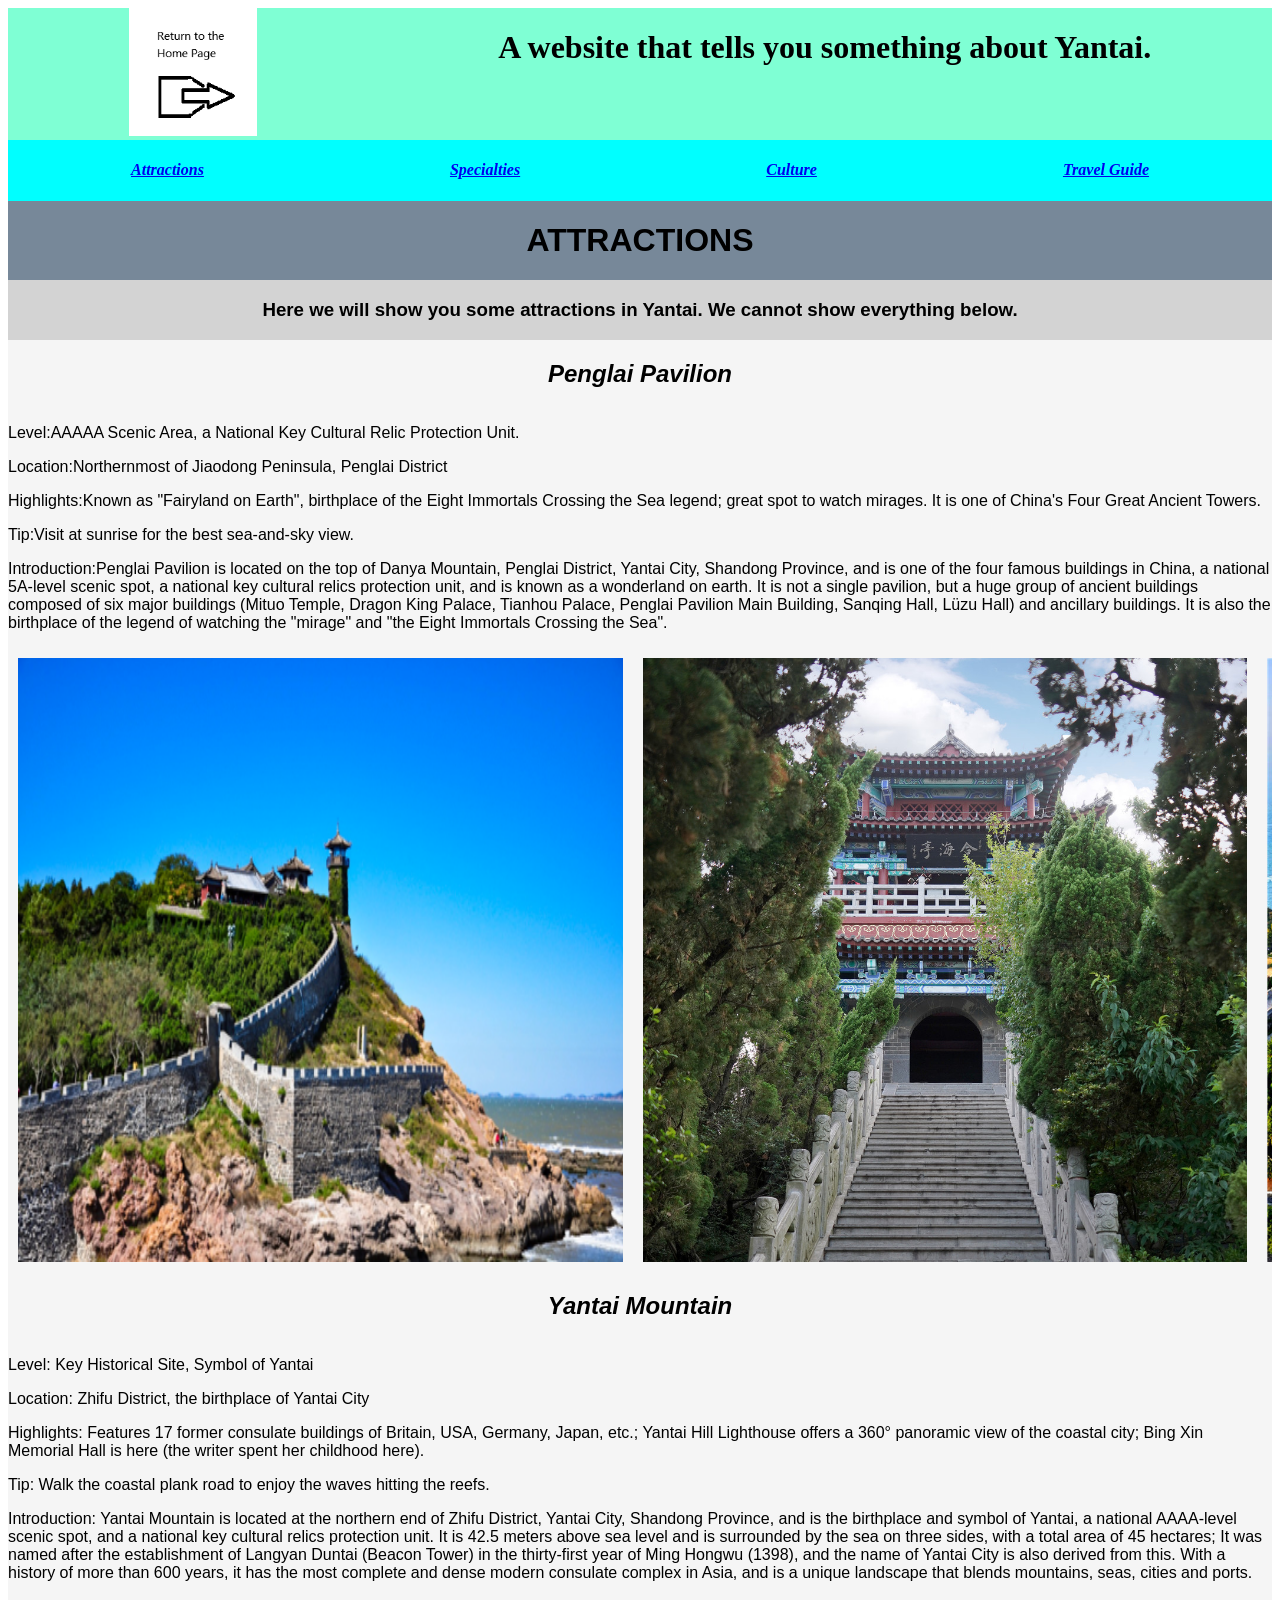
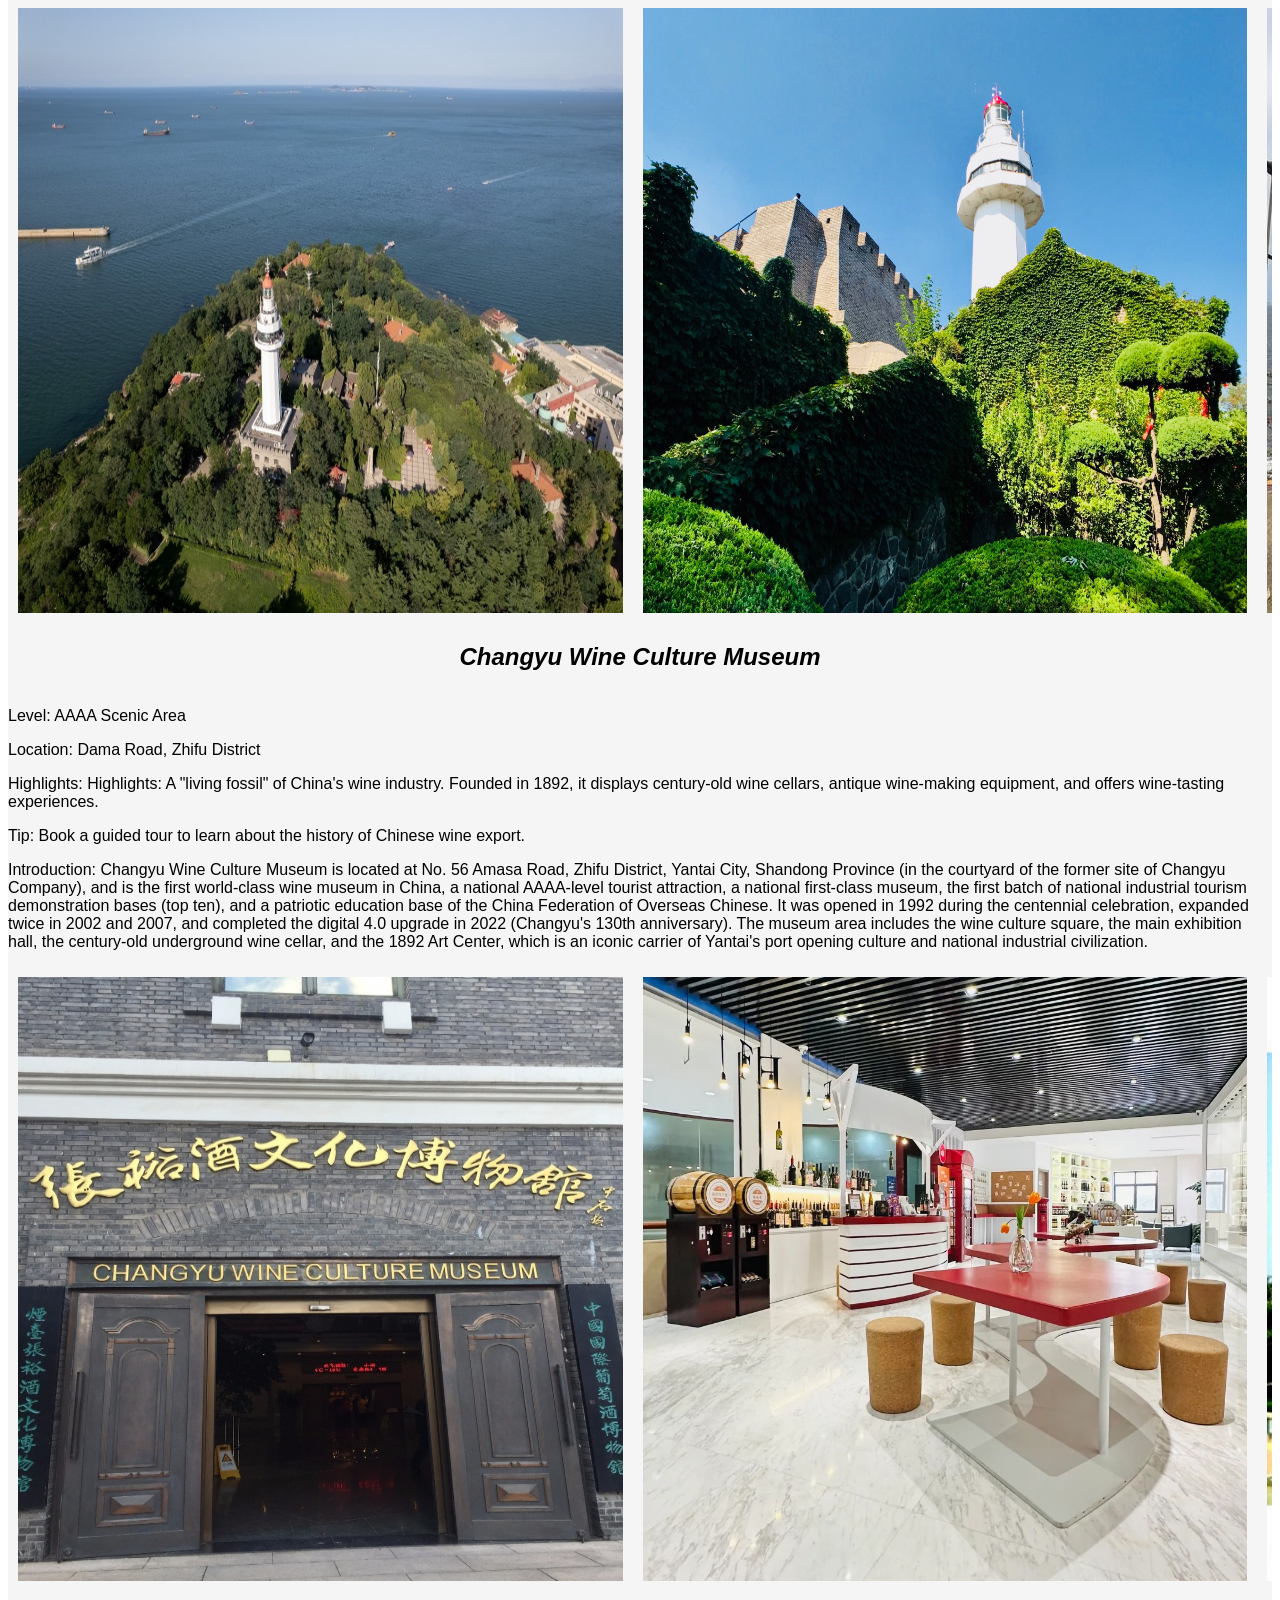
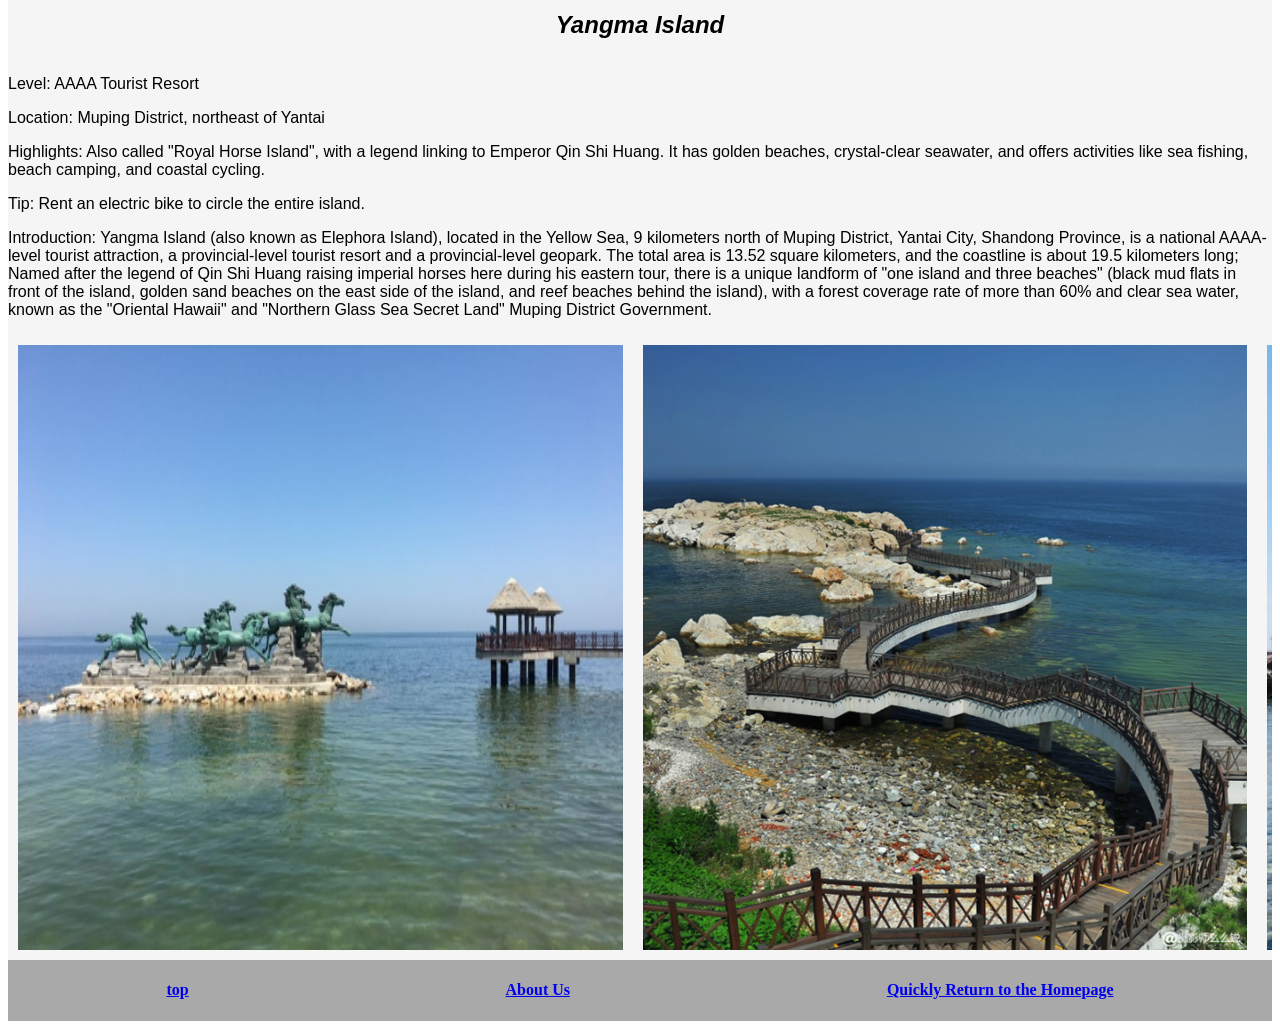
==== Attractions.html @ 97b9ece3 "Add files via upload" ====
<!DOCTYPE HTML>
<html>

<head>
    <title>Some information about YT: Places of interest, foods, and the culture.</title>
    <style>
        .top {


            display: flex;


            justify-content: space-around;
            /* 子元素水平居中分布 */

            background-color: aquamarine;

        }

        .toplink {
            color: brown;
            background-color: aqua;
            display: flex;


            justify-content: space-around;
            width: auto;
            height: auto;
            font-style: italic;
        }

        .content {
            background-color: whitesmoke;
            font-family: Arial, Helvetica, sans-serif;
        }
        .tile{
            background-color:lightslategray;
            display:flex;
            justify-content:space-around;
            font:bold;
        }
        .tile2{
            background-color:whitesmoke;
            display:flex;
            justify-content:space-around;
            font-style:italic;
        }
        .CT {
            display: flex;
            justify-content: center;
            /* 水平居中 */
            align-items: center;
            /* 垂直居中 */

        }
        .piclist{
            display:flex;
            overflow-x:scroll;
        }
        .pic{
            width:8cm;
            height:8cm;
            border:5px,solid,white;

        }
        .endpage{
            background-color:darkgray;
            color:aliceblue;
            display:flex;
            justify-content:space-around;


        }
        .scenepic{
            width:16cm;
            height:16cm;
            border:10px,solid,whitesmoke;
        }

        /* 子元素垂直居中对齐 */
    </style>
</head>

<body>
    <div class="top">
        <a href="https://wangshizhe925.github.io/YT-travelling-v1/index.html">
            <img src="https://wangshizhe925.github.io/YT-travelling-v1/imageholding/iconback.png" width="128"
                height="128" alt="Return to the Home Page"></img>
        </a>
        <h1>A website that tells you something about Yantai.</h1>
    </div>
    <div class="toplink">
        <a class="CT" href="https://wangshizhe925.github.io/YT-travelling-v1/Attractions.html">
            <h4>Attractions</h4>
        </a>
        <a class="CT" href="https://wangshizhe925.github.io/YT-travelling-v1/Specialties/html">
            <h4>Specialties</h4>
        </a>
        <a class="CT" href="https://wangshizhe925.github.io/YT-travelling-v1/Culture.html">
            <h4>Culture</h4>
        </a>
        <a class="CT" href="https://wangshizhe925.github.io/YT-travelling-v1/Guide.html">
            <h4>Travel Guide</h4>
        </a>
    </div>
    <div class="content">
        <div class="tile">
            <h1>ATTRACTIONS</h1>
        </div>            
        <div class="tile" style="background-color:lightgray">
            <h3>Here we will show you some attractions in Yantai. We cannot show everything below.</h3>
        </div>
        <div class="tile2">
            <h2>Penglai Pavilion</h2>
        </div>
            <p>Level:AAAAA Scenic Area, a National Key Cultural Relic Protection Unit.</p>
        <p>Location:Northernmost of Jiaodong Peninsula, Penglai District</p>
        <p>Highlights:Known as "Fairyland on Earth", birthplace of the Eight Immortals Crossing 
            the Sea legend; great spot to watch mirages. It is one of China's Four Great Ancient Towers.</p>
        <p>Tip:Visit at sunrise for the best sea-and-sky view.</p>
        <p>Introduction:Penglai Pavilion is located on the top of Danya Mountain, Penglai District, 
            Yantai City, Shandong Province, and is one of the four famous buildings in China, a national 
            5A-level scenic spot, a national key cultural relics protection unit, and is known as a 
            wonderland on earth. It is not a single pavilion, but a huge group of ancient buildings 
            composed of six major buildings (Mituo Temple, Dragon King Palace, Tianhou Palace, 
            Penglai Pavilion Main Building, Sanqing Hall, Lüzu Hall) and ancillary buildings. 
            It is also the birthplace of the legend of watching the "mirage" and "the Eight Immortals Crossing the Sea".</p>
        <div class="piclist">
                <img class="scenepic" src="https://wangshizhe925.github.io/YT-travelling-v1/imageholding/penglaige1.png">
                <img class="scenepic" src="https://wangshizhe925.github.io/YT-travelling-v1/imageholding/penglaige2.jpg">
                <img class="scenepic" src="https://wangshizhe925.github.io/YT-travelling-v1/imageholding/penglaige3.jpg">
        </div>
        <div class="tile2">
            <h2>Yantai Mountain</h2>
        </div>
        <p>Level: Key Historical Site, Symbol of Yantai</p>
        <p>Location: Zhifu District, the birthplace of Yantai City</p>
        <p>Highlights: Features 17 former consulate buildings of Britain, USA, Germany, Japan, etc.; Yantai Hill Lighthouse offers 
            a 360° panoramic view of the coastal city; Bing Xin Memorial Hall is here (the writer spent her childhood here).</p>
        <p>Tip: Walk the coastal plank road to enjoy the waves hitting the reefs.</p>
        <p>Introduction: Yantai Mountain is located at the northern end of Zhifu District, Yantai City, Shandong Province, and is 
            the birthplace and symbol of Yantai, a national AAAA-level scenic spot, and a national key cultural relics protection 
            unit. It is 42.5 meters above sea level and is surrounded by the sea on three sides, with a total area of 45 hectares; 
            It was named after the establishment of Langyan Duntai (Beacon Tower) in the thirty-first year of Ming Hongwu (1398),
             and the name of Yantai City is also derived from this. With a history of more than 600 years, it has the most complete 
             and dense modern consulate complex in Asia, and is a unique landscape that blends mountains, seas, cities and ports.</p>
        <div class="piclist">
            <img class="scenepic" src="https://wangshizhe925.github.io/YT-travelling-v1/imageholding/mountyantai1.png">
            <img class="scenepic" src="https://wangshizhe925.github.io/YT-travelling-v1/imageholding/yantaishan2.jpg">
            <img class="scenepic" src="https://wangshizhe925.github.io/YT-travelling-v1/imageholding/yantaishan3.jpg">
        </div>
        <div class="tile2">
            <h2>Changyu Wine Culture Museum</h2>
        </div>
        <p>Level: AAAA Scenic Area</p>
        <p>Location: Dama Road, Zhifu District</p>
        <p>Highlights: Highlights: A "living fossil" of China's wine industry. Founded in 1892, it displays century-old 
            wine cellars, antique wine-making equipment, and offers wine-tasting experiences.</p>
        <p>Tip: Book a guided tour to learn about the history of Chinese wine export.</p>
        <p>
            Introduction: Changyu Wine Culture Museum is located at No. 56 Amasa Road, Zhifu District, Yantai City, 
            Shandong Province (in the courtyard of the former site of Changyu Company), and is the first world-class 
            wine museum in China, a national AAAA-level tourist attraction, a national first-class museum, the first 
            batch of national industrial tourism demonstration bases (top ten), and a patriotic education base of 
            the China Federation of Overseas Chinese. It was opened in 1992 during the centennial celebration, 
            expanded twice in 2002 and 2007, and completed the digital 4.0 upgrade in 2022 (Changyu's 130th anniversary).
             The museum area includes the wine culture square, the main exhibition hall, the century-old underground 
             wine cellar, and the 1892 Art Center, which is an iconic carrier of Yantai's port opening culture and national 
             industrial civilization.
        </p>
        <div class="piclist">
            <img class="scenepic" src="https://wangshizhe925.github.io/YT-travelling-v1/imageholding/zhangyuwine1.png">
            <img class="scenepic" src="https://wangshizhe925.github.io/YT-travelling-v1/imageholding/zhangyu2.jpg">
            <img class="scenepic" src="https://wangshizhe925.github.io/YT-travelling-v1/imageholding/zhangyu3.jpg">
        </div>
        <div class="tile2">
            <h2>Yangma Island</h2>
        </div>
        <p>Level: AAAA Tourist Resort</p>
        <p>Location: Muping District, northeast of Yantai</p>
        <p>
            Highlights: Also called "Royal Horse Island", with a legend linking to Emperor Qin Shi Huang. It has golden 
            beaches, crystal-clear seawater, and offers activities like sea fishing, beach camping, and coastal cycling.
        </p>
        <p>Tip: Rent an electric bike to circle the entire island.</p>
        <p>
            Introduction: Yangma Island (also known as Elephora Island), located in the Yellow Sea, 9 kilometers north 
            of Muping District, Yantai City, Shandong Province, is a national AAAA-level tourist attraction, a 
            provincial-level tourist resort and a provincial-level geopark. The total area is 13.52 square kilometers, 
            and the coastline is about 19.5 kilometers long; Named after the legend of Qin Shi Huang raising imperial 
            horses here during his eastern tour, there is a unique landform of "one island and three beaches" (black 
            mud flats in front of the island, golden sand beaches on the east side of the island, and reef beaches 
            behind the island), with a forest coverage rate of more than 60% and clear sea water, known as the "Oriental 
            Hawaii" and "Northern Glass Sea Secret Land" Muping District Government.
        </p>
        <div class="piclist">
            <img class="scenepic" src="https://wangshizhe925.github.io/YT-travelling-v1/imageholding/yangmaisland1.png">
            <img class="scenepic" src="https://wangshizhe925.github.io/YT-travelling-v1/imageholding/yangmadao2.jpg">
            <img class="scenepic" src="https://wangshizhe925.github.io/YT-travelling-v1/imageholding/yangmadao3.png">
        </div>
    </div>
    <div class="endpage">
        <a href="#top" ><h4>top</h4></a>
        <a href="https://wangshizhe925.github.io/YT-travelling-v1/about.html"><h4>About Us</h4></a>
        <a href="https://wangshizhe925.github.io/YT-travelling-v1/index.html"><h4>Quickly Return to the Homepage</h4></a>
    </div>
</body>

</html>
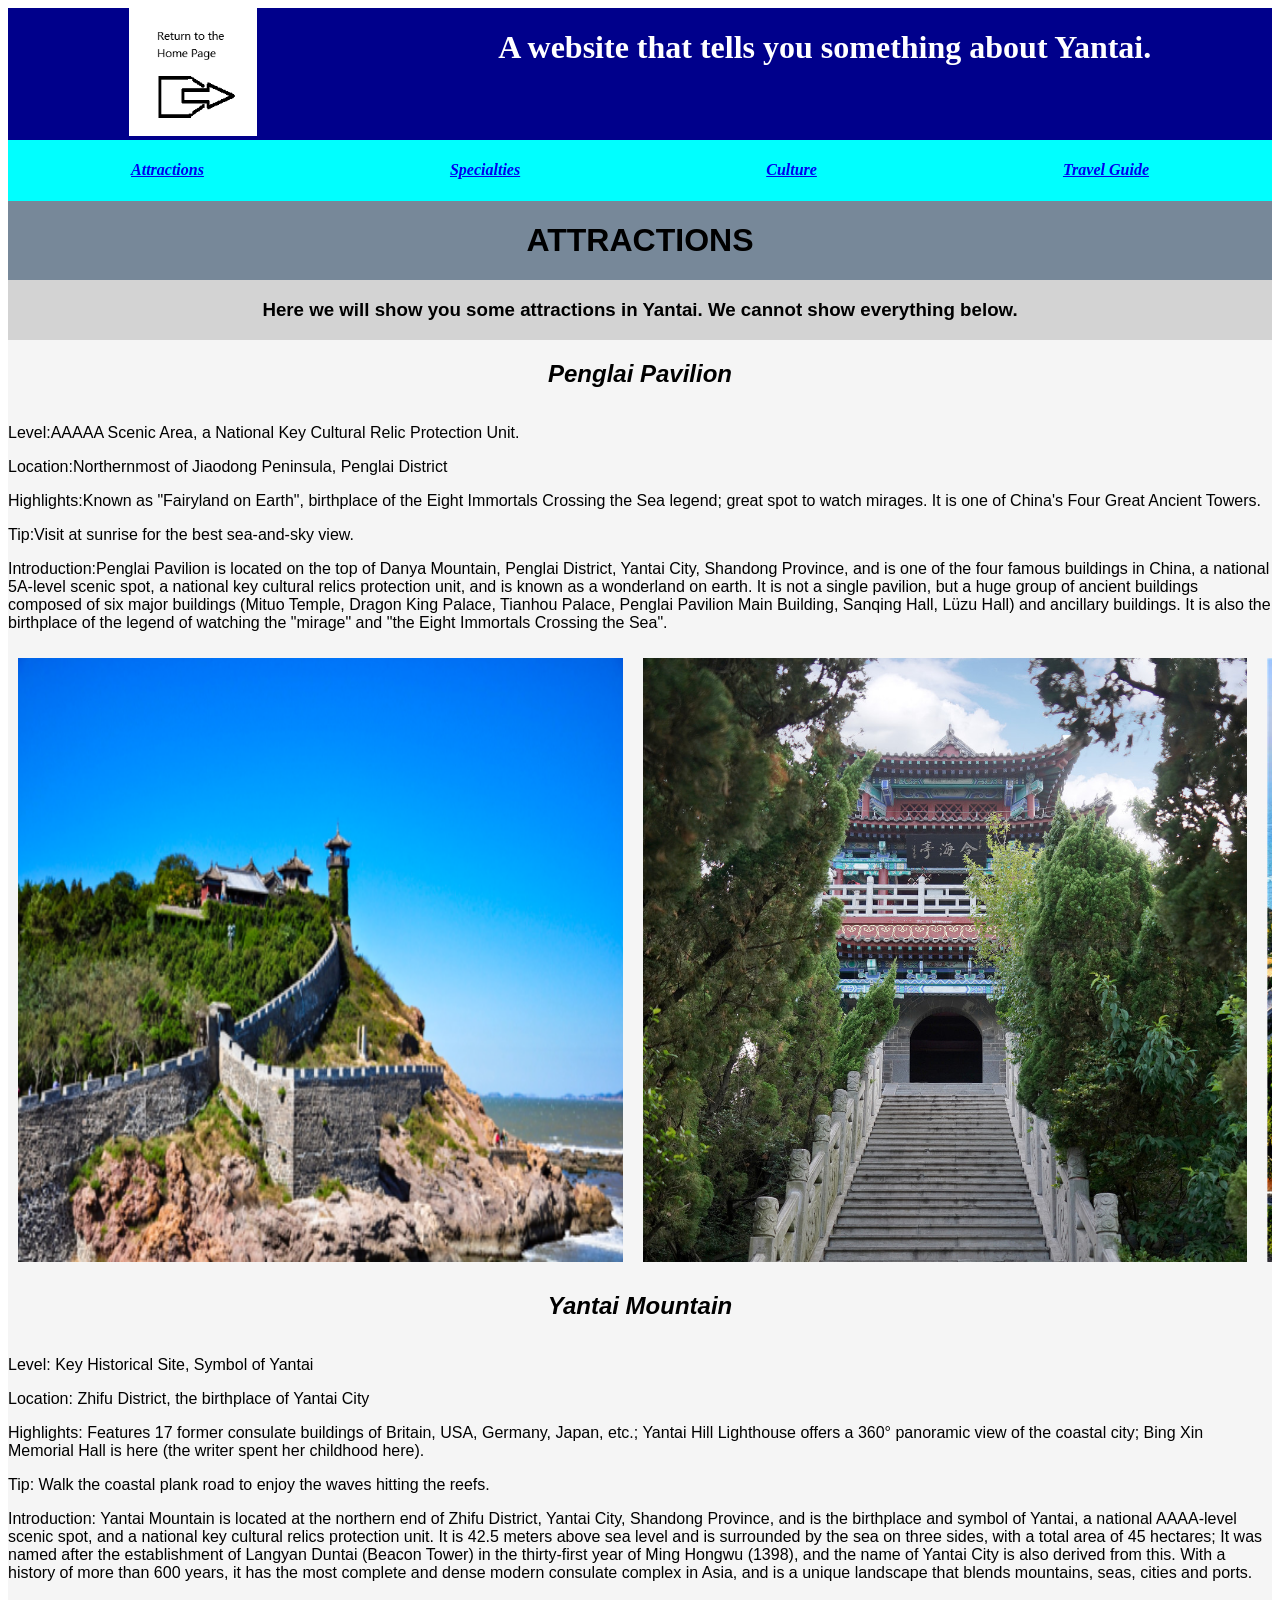
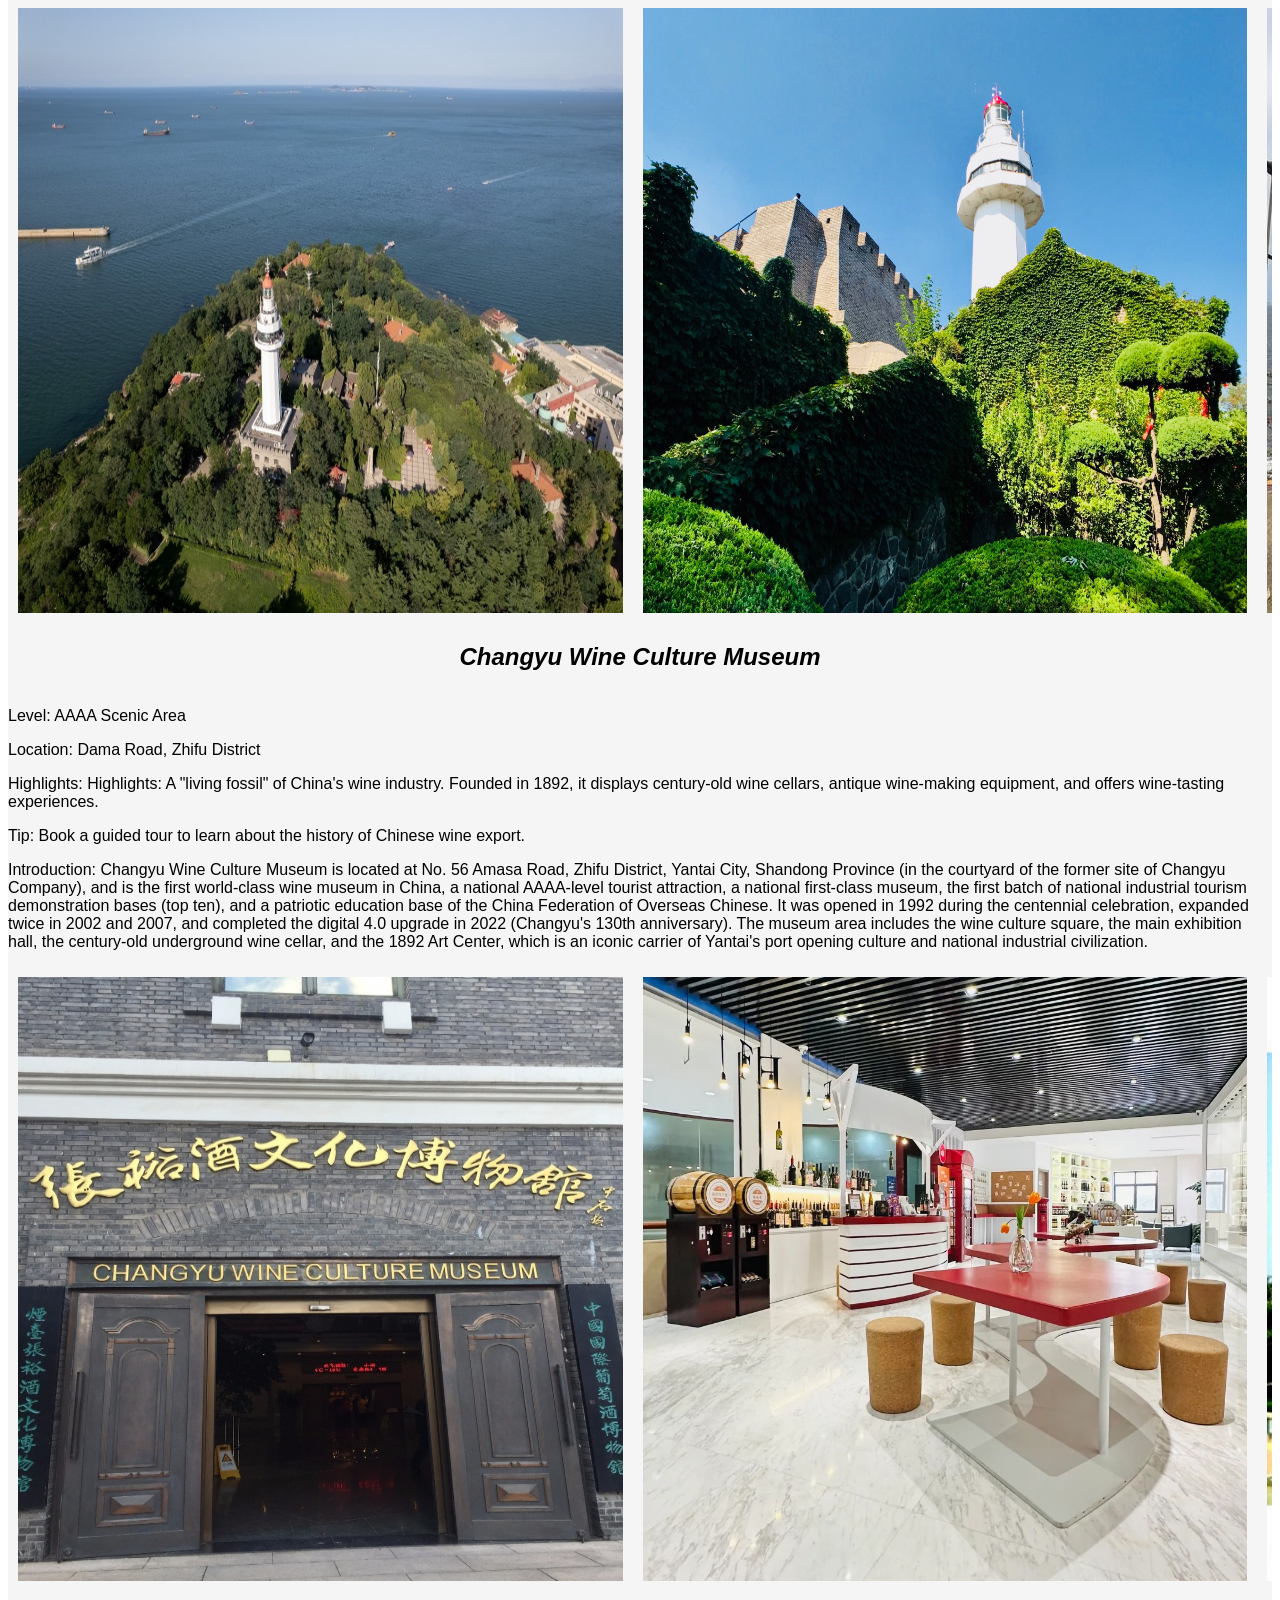
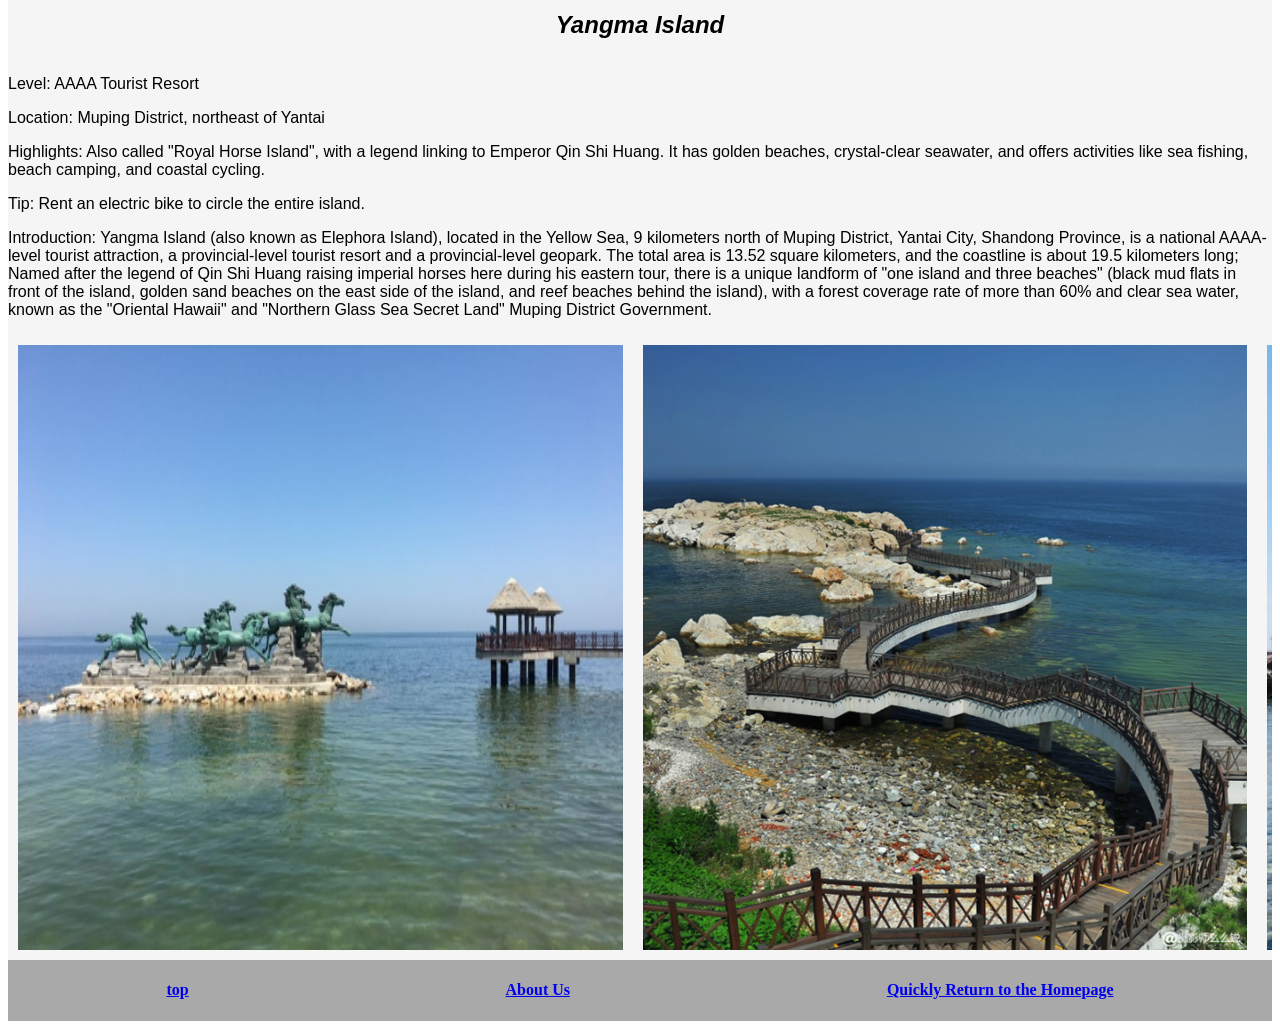
==== commit daf50245: "Update Attractions.html" ====
--- a/Attractions.html
+++ b/Attractions.html
@@ -13,7 +13,8 @@
             justify-content: space-around;
             /* 子元素水平居中分布 */
 
-            background-color: aquamarine;
+            background-color: darkblue;
+            color:white;
 
         }
 
@@ -93,7 +94,7 @@
         <a class="CT" href="https://wangshizhe925.github.io/YT-travelling-v1/Attractions.html">
             <h4>Attractions</h4>
         </a>
-        <a class="CT" href="https://wangshizhe925.github.io/YT-travelling-v1/Specialties/html">
+        <a class="CT" href="https://wangshizhe925.github.io/YT-travelling-v1/Specialties.html">
             <h4>Specialties</h4>
         </a>
         <a class="CT" href="https://wangshizhe925.github.io/YT-travelling-v1/Culture.html">
@@ -206,4 +207,4 @@
     </div>
 </body>
 
-</html>+</html>
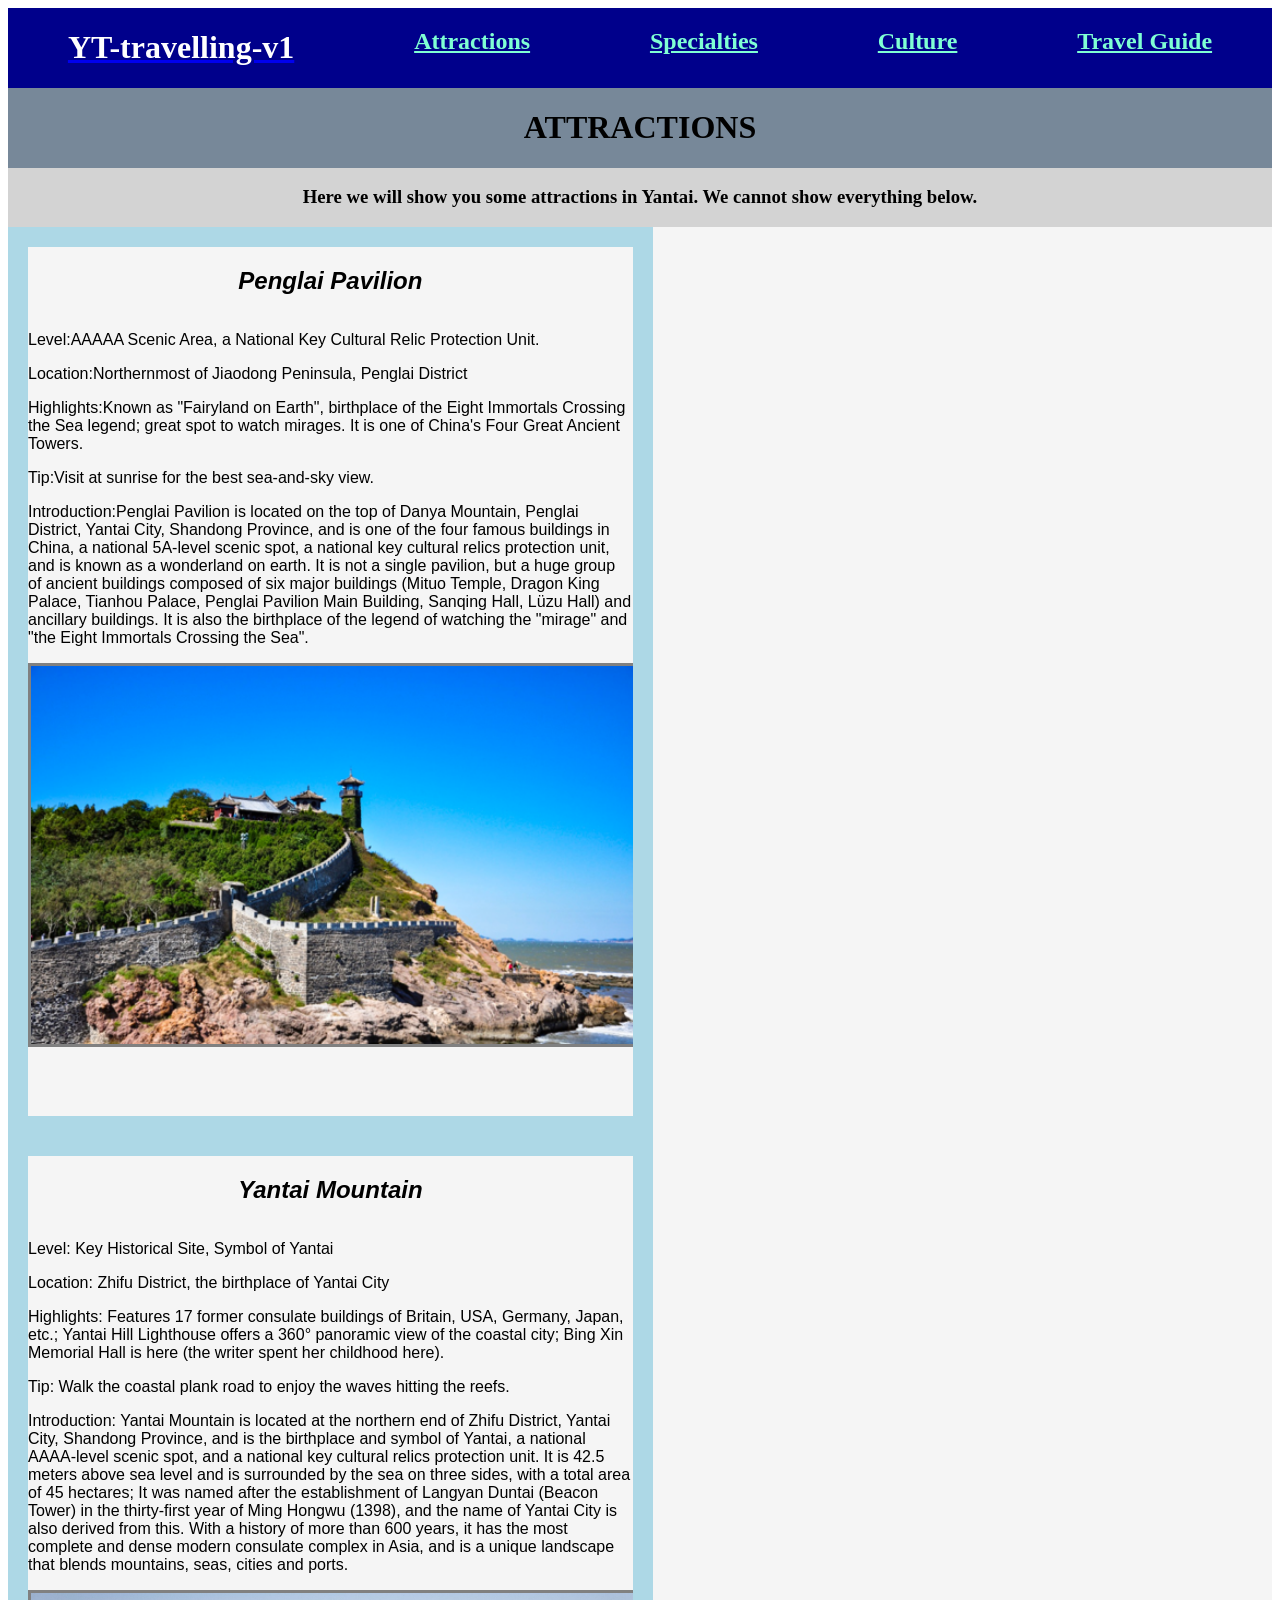
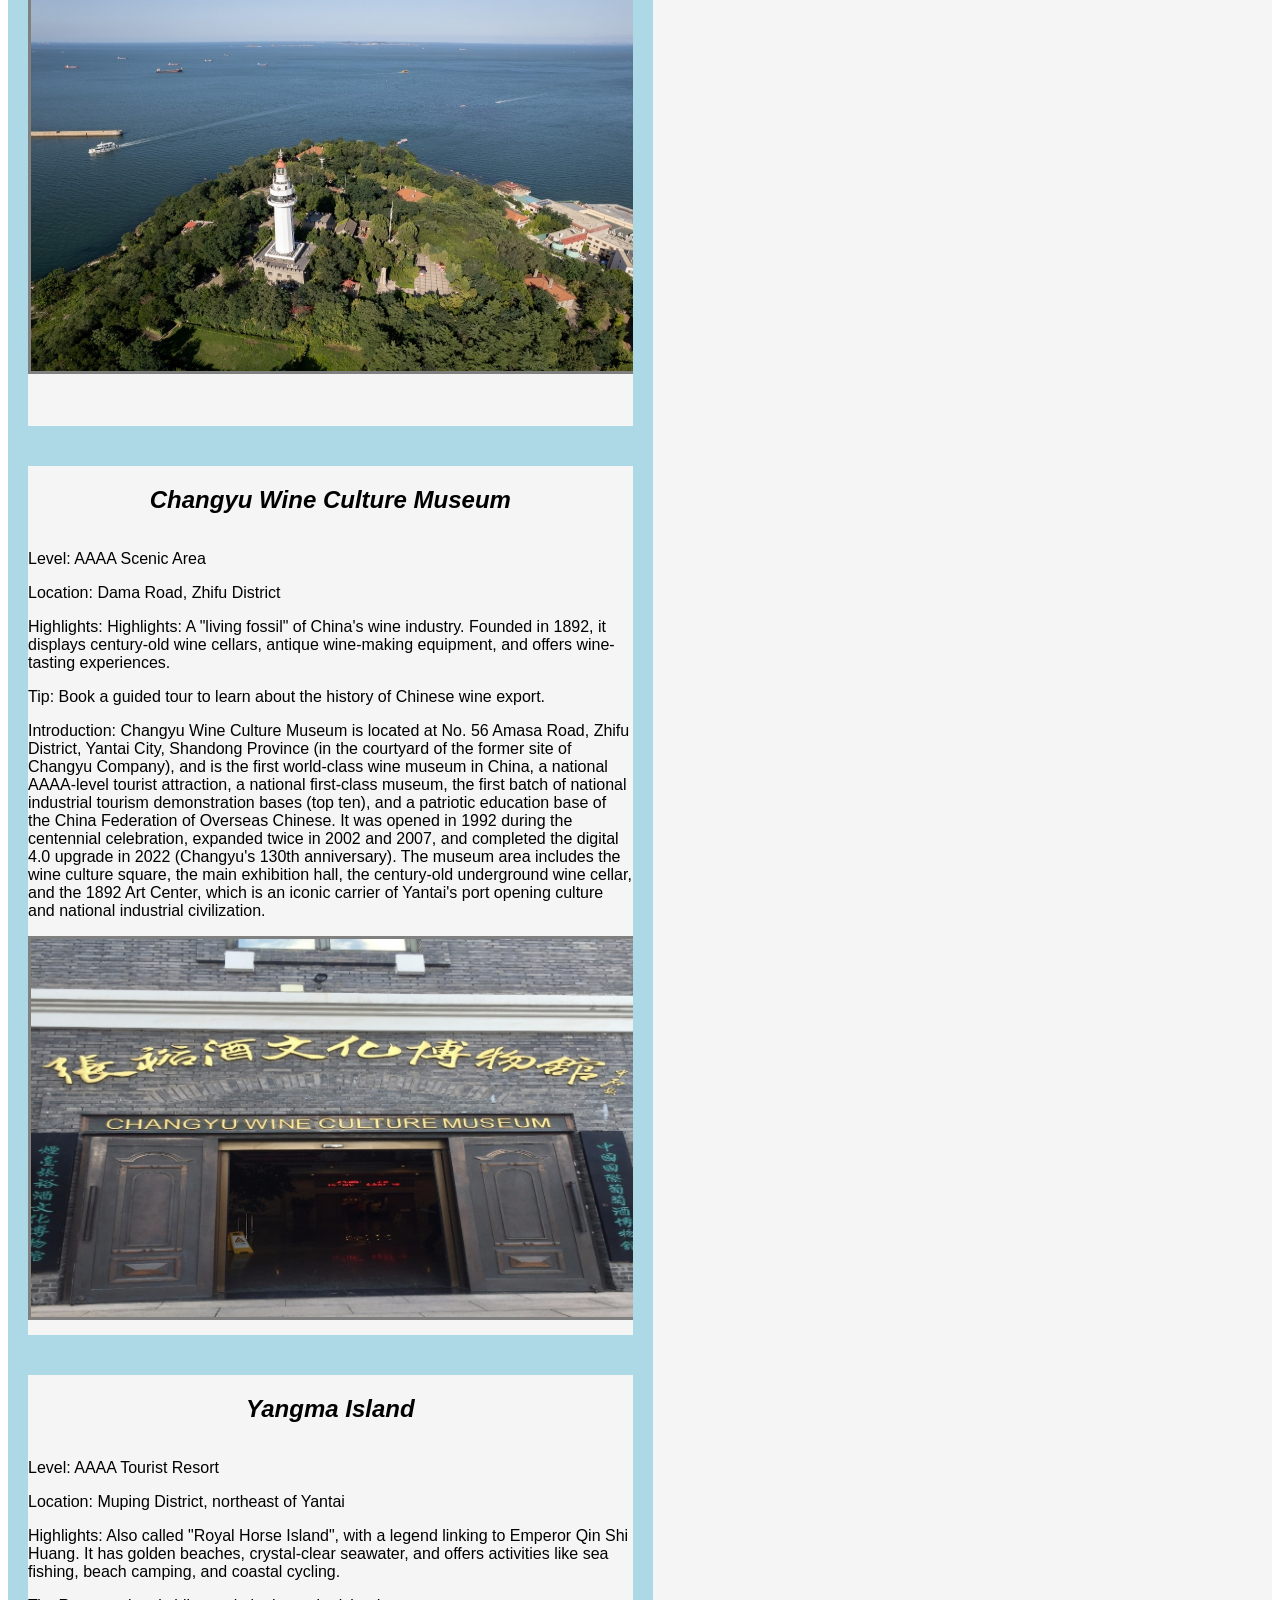
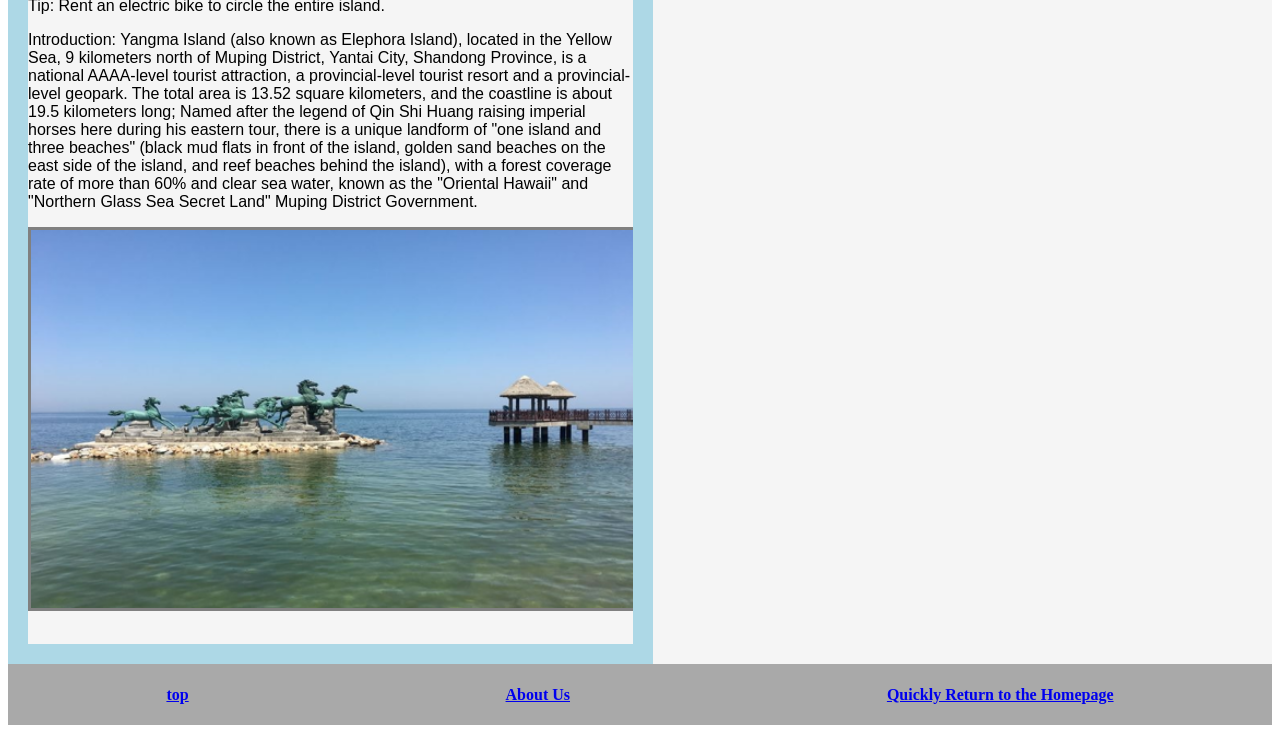
==== commit c568d710: "Update Attractions.html" ====
--- a/Attractions.html
+++ b/Attractions.html
@@ -3,207 +3,239 @@
 
 <head>
     <title>Some information about YT: Places of interest, foods, and the culture.</title>
-    <style>
+    <!-- <style>
         .top {
 
 
-            display: flex;
-
-
-            justify-content: space-around;
-            /* 子元素水平居中分布 */
-
-            background-color: darkblue;
-            color:white;
-
-        }
-
-        .toplink {
-            color: brown;
-            background-color: aqua;
-            display: flex;
-
-
-            justify-content: space-around;
-            width: auto;
-            height: auto;
-            font-style: italic;
-        }
-
-        .content {
-            background-color: whitesmoke;
-            font-family: Arial, Helvetica, sans-serif;
-        }
-        .tile{
-            background-color:lightslategray;
-            display:flex;
-            justify-content:space-around;
-            font:bold;
-        }
-        .tile2{
-            background-color:whitesmoke;
-            display:flex;
-            justify-content:space-around;
-            font-style:italic;
-        }
-        .CT {
-            display: flex;
-            justify-content: center;
-            /* 水平居中 */
-            align-items: center;
-            /* 垂直居中 */
-
-        }
-        .piclist{
-            display:flex;
-            overflow-x:scroll;
-        }
-        .pic{
-            width:8cm;
-            height:8cm;
-            border:5px,solid,white;
-
-        }
-        .endpage{
-            background-color:darkgray;
-            color:aliceblue;
-            display:flex;
-            justify-content:space-around;
-
-
-        }
-        .scenepic{
-            width:16cm;
-            height:16cm;
-            border:10px,solid,whitesmoke;
-        }
-
-        /* 子元素垂直居中对齐 */
-    </style>
+    display: flex;
+
+    justify-content: space-around;
+    /* 子元素水平居中分布 */
+
+    background-color: darkblue;
+    color: white;
+
+}
+.content {
+    background-color: whitesmoke;
+    font-family: Arial, Helvetica, sans-serif;
+    display:flex;
+    flex-wrap:wrap;
+}
+
+.tile {
+    background-color: lightslategray;
+    display: flex;
+    justify-content: space-around;
+    font: bold;
+}
+
+.tile2 {
+    background-color: whitesmoke;
+    display: flex;
+    justify-content: space-around;
+    font-style: italic;
+}
+.tile2:hover{
+    background-color:lightslategray;
+    font-style:normal;
+}
+
+.piclist {
+    display: flex;
+    overflow-x: scroll;
+}
+
+.pic {
+    width: 8cm;
+    height: 8cm;
+    border: 5px, solid, white;
+
+}
+
+.endpage {
+    background-color: darkgray;
+    color: aliceblue;
+    display: flex;
+    justify-content: space-around;
+}
+.endlink{
+    background-color:darkgray;
+}
+.endlink:hover{
+    background-color:lightgray;
+}
+.scenepic {
+    width: 16cm;
+    height: 16cm;
+    border: 10px, solid, whitesmoke;
+}
+.itemtab{
+    width:16cm;
+    height:23cm;
+    border:20px,solid,lightblue;
+    background-color:whitesmoke;
+}
+.itemtab:hover{
+    background-color:lightgray;
+    border:20px,solid,lightsteelblue;
+}
+.intabpic{
+    width:16cm;
+    height:10cm;
+    border:3px,solid,gray;
+}
+.intabpic:hover{
+    border:3px,solid,darkslategray;
+}
+/* 子元素垂直居中对齐 */
+    </style> -->
+    <link href="https://wangshizhe925.github.io/YT-travelling-v1/stylesheet.css" type="text/css" rel="stylesheet">
 </head>
 
 <body>
     <div class="top">
         <a href="https://wangshizhe925.github.io/YT-travelling-v1/index.html">
-            <img src="https://wangshizhe925.github.io/YT-travelling-v1/imageholding/iconback.png" width="128"
-                height="128" alt="Return to the Home Page"></img>
-        </a>
-        <h1>A website that tells you something about Yantai.</h1>
-    </div>
-    <div class="toplink">
-        <a class="CT" href="https://wangshizhe925.github.io/YT-travelling-v1/Attractions.html">
-            <h4>Attractions</h4>
-        </a>
-        <a class="CT" href="https://wangshizhe925.github.io/YT-travelling-v1/Specialties.html">
-            <h4>Specialties</h4>
-        </a>
-        <a class="CT" href="https://wangshizhe925.github.io/YT-travelling-v1/Culture.html">
-            <h4>Culture</h4>
-        </a>
-        <a class="CT" href="https://wangshizhe925.github.io/YT-travelling-v1/Guide.html">
-            <h4>Travel Guide</h4>
-        </a>
-    </div>
-    <div class="content">
-        <div class="tile">
+            <h1 style="color:white">YT-travelling-v1</h1>
+        </a>
+        <a style="color: aquamarine" href="https://wangshizhe925.github.io/YT-travelling-v1/Attractions.html">
+            <h2>Attractions</h2>
+        </a>
+        <a style="color: aquamarine" href="https://wangshizhe925.github.io/YT-travelling-v1/Specialties.html">
+            <h2>Specialties</h2>
+        </a>
+        <a style="color: aquamarine" href="https://wangshizhe925.github.io/YT-travelling-v1/Culture.html">
+            <h2>Culture</h2>
+        </a>
+        <a style="color: aquamarine" href="https://wangshizhe925.github.io/YT-travelling-v1/Guide.html">
+            <h2>Travel Guide</h2>
+        </a>
+    </div><div class="tile">
             <h1>ATTRACTIONS</h1>
-        </div>            
+        </div>
         <div class="tile" style="background-color:lightgray">
             <h3>Here we will show you some attractions in Yantai. We cannot show everything below.</h3>
         </div>
-        <div class="tile2">
-            <h2>Penglai Pavilion</h2>
-        </div>
+    <div class="content">
+        
+        <div class="itemtab">
+            <div class="tile2">
+                <h2>Penglai Pavilion</h2>
+            </div>
             <p>Level:AAAAA Scenic Area, a National Key Cultural Relic Protection Unit.</p>
-        <p>Location:Northernmost of Jiaodong Peninsula, Penglai District</p>
-        <p>Highlights:Known as "Fairyland on Earth", birthplace of the Eight Immortals Crossing 
-            the Sea legend; great spot to watch mirages. It is one of China's Four Great Ancient Towers.</p>
-        <p>Tip:Visit at sunrise for the best sea-and-sky view.</p>
-        <p>Introduction:Penglai Pavilion is located on the top of Danya Mountain, Penglai District, 
-            Yantai City, Shandong Province, and is one of the four famous buildings in China, a national 
-            5A-level scenic spot, a national key cultural relics protection unit, and is known as a 
-            wonderland on earth. It is not a single pavilion, but a huge group of ancient buildings 
-            composed of six major buildings (Mituo Temple, Dragon King Palace, Tianhou Palace, 
-            Penglai Pavilion Main Building, Sanqing Hall, Lüzu Hall) and ancillary buildings. 
-            It is also the birthplace of the legend of watching the "mirage" and "the Eight Immortals Crossing the Sea".</p>
-        <div class="piclist">
-                <img class="scenepic" src="https://wangshizhe925.github.io/YT-travelling-v1/imageholding/penglaige1.png">
-                <img class="scenepic" src="https://wangshizhe925.github.io/YT-travelling-v1/imageholding/penglaige2.jpg">
-                <img class="scenepic" src="https://wangshizhe925.github.io/YT-travelling-v1/imageholding/penglaige3.jpg">
-        </div>
-        <div class="tile2">
-            <h2>Yantai Mountain</h2>
-        </div>
-        <p>Level: Key Historical Site, Symbol of Yantai</p>
-        <p>Location: Zhifu District, the birthplace of Yantai City</p>
-        <p>Highlights: Features 17 former consulate buildings of Britain, USA, Germany, Japan, etc.; Yantai Hill Lighthouse offers 
-            a 360° panoramic view of the coastal city; Bing Xin Memorial Hall is here (the writer spent her childhood here).</p>
-        <p>Tip: Walk the coastal plank road to enjoy the waves hitting the reefs.</p>
-        <p>Introduction: Yantai Mountain is located at the northern end of Zhifu District, Yantai City, Shandong Province, and is 
-            the birthplace and symbol of Yantai, a national AAAA-level scenic spot, and a national key cultural relics protection 
-            unit. It is 42.5 meters above sea level and is surrounded by the sea on three sides, with a total area of 45 hectares; 
-            It was named after the establishment of Langyan Duntai (Beacon Tower) in the thirty-first year of Ming Hongwu (1398),
-             and the name of Yantai City is also derived from this. With a history of more than 600 years, it has the most complete 
-             and dense modern consulate complex in Asia, and is a unique landscape that blends mountains, seas, cities and ports.</p>
-        <div class="piclist">
-            <img class="scenepic" src="https://wangshizhe925.github.io/YT-travelling-v1/imageholding/mountyantai1.png">
-            <img class="scenepic" src="https://wangshizhe925.github.io/YT-travelling-v1/imageholding/yantaishan2.jpg">
-            <img class="scenepic" src="https://wangshizhe925.github.io/YT-travelling-v1/imageholding/yantaishan3.jpg">
-        </div>
-        <div class="tile2">
-            <h2>Changyu Wine Culture Museum</h2>
-        </div>
-        <p>Level: AAAA Scenic Area</p>
-        <p>Location: Dama Road, Zhifu District</p>
-        <p>Highlights: Highlights: A "living fossil" of China's wine industry. Founded in 1892, it displays century-old 
-            wine cellars, antique wine-making equipment, and offers wine-tasting experiences.</p>
-        <p>Tip: Book a guided tour to learn about the history of Chinese wine export.</p>
-        <p>
-            Introduction: Changyu Wine Culture Museum is located at No. 56 Amasa Road, Zhifu District, Yantai City, 
-            Shandong Province (in the courtyard of the former site of Changyu Company), and is the first world-class 
-            wine museum in China, a national AAAA-level tourist attraction, a national first-class museum, the first 
-            batch of national industrial tourism demonstration bases (top ten), and a patriotic education base of 
-            the China Federation of Overseas Chinese. It was opened in 1992 during the centennial celebration, 
-            expanded twice in 2002 and 2007, and completed the digital 4.0 upgrade in 2022 (Changyu's 130th anniversary).
-             The museum area includes the wine culture square, the main exhibition hall, the century-old underground 
-             wine cellar, and the 1892 Art Center, which is an iconic carrier of Yantai's port opening culture and national 
-             industrial civilization.
-        </p>
-        <div class="piclist">
-            <img class="scenepic" src="https://wangshizhe925.github.io/YT-travelling-v1/imageholding/zhangyuwine1.png">
-            <img class="scenepic" src="https://wangshizhe925.github.io/YT-travelling-v1/imageholding/zhangyu2.jpg">
-            <img class="scenepic" src="https://wangshizhe925.github.io/YT-travelling-v1/imageholding/zhangyu3.jpg">
-        </div>
-        <div class="tile2">
-            <h2>Yangma Island</h2>
-        </div>
-        <p>Level: AAAA Tourist Resort</p>
-        <p>Location: Muping District, northeast of Yantai</p>
-        <p>
-            Highlights: Also called "Royal Horse Island", with a legend linking to Emperor Qin Shi Huang. It has golden 
-            beaches, crystal-clear seawater, and offers activities like sea fishing, beach camping, and coastal cycling.
-        </p>
-        <p>Tip: Rent an electric bike to circle the entire island.</p>
-        <p>
-            Introduction: Yangma Island (also known as Elephora Island), located in the Yellow Sea, 9 kilometers north 
-            of Muping District, Yantai City, Shandong Province, is a national AAAA-level tourist attraction, a 
-            provincial-level tourist resort and a provincial-level geopark. The total area is 13.52 square kilometers, 
-            and the coastline is about 19.5 kilometers long; Named after the legend of Qin Shi Huang raising imperial 
-            horses here during his eastern tour, there is a unique landform of "one island and three beaches" (black 
-            mud flats in front of the island, golden sand beaches on the east side of the island, and reef beaches 
-            behind the island), with a forest coverage rate of more than 60% and clear sea water, known as the "Oriental 
-            Hawaii" and "Northern Glass Sea Secret Land" Muping District Government.
-        </p>
-        <div class="piclist">
-            <img class="scenepic" src="https://wangshizhe925.github.io/YT-travelling-v1/imageholding/yangmaisland1.png">
-            <img class="scenepic" src="https://wangshizhe925.github.io/YT-travelling-v1/imageholding/yangmadao2.jpg">
-            <img class="scenepic" src="https://wangshizhe925.github.io/YT-travelling-v1/imageholding/yangmadao3.png">
-        </div>
-    </div>
+            <p>Location:Northernmost of Jiaodong Peninsula, Penglai District</p>
+            <p>Highlights:Known as "Fairyland on Earth", birthplace of the Eight Immortals Crossing
+                the Sea legend; great spot to watch mirages. It is one of China's Four Great Ancient Towers.</p>
+            <p>Tip:Visit at sunrise for the best sea-and-sky view.</p>
+            <p>Introduction:Penglai Pavilion is located on the top of Danya Mountain, Penglai District,
+                Yantai City, Shandong Province, and is one of the four famous buildings in China, a national
+                5A-level scenic spot, a national key cultural relics protection unit, and is known as a
+                wonderland on earth. It is not a single pavilion, but a huge group of ancient buildings
+                composed of six major buildings (Mituo Temple, Dragon King Palace, Tianhou Palace,
+                Penglai Pavilion Main Building, Sanqing Hall, Lüzu Hall) and ancillary buildings.
+                It is also the birthplace of the legend of watching the "mirage" and "the Eight Immortals Crossing the
+                Sea".</p>
+            <div class="piclist">
+                <img class="intabpic" src="https://wangshizhe925.github.io/YT-travelling-v1/imageholding/penglaige1.png">
+                <img class="intabpic" src="https://wangshizhe925.github.io/YT-travelling-v1/imageholding/penglaige2.jpg">
+                <img class="intabpic" src="https://wangshizhe925.github.io/YT-travelling-v1/imageholding/penglaige3.jpg">
+            </div>
+        </div>
+        <div class="itemtab">
+            <div class="tile2">
+                <h2>Yantai Mountain</h2>
+            </div>
+            <p>Level: Key Historical Site, Symbol of Yantai</p>
+            <p>Location: Zhifu District, the birthplace of Yantai City</p>
+            <p>Highlights: Features 17 former consulate buildings of Britain, USA, Germany, Japan, etc.; Yantai Hill
+                Lighthouse offers
+                a 360° panoramic view of the coastal city; Bing Xin Memorial Hall is here (the writer spent her childhood
+                here).</p>
+            <p>Tip: Walk the coastal plank road to enjoy the waves hitting the reefs.</p>
+            <p>Introduction: Yantai Mountain is located at the northern end of Zhifu District, Yantai City, Shandong
+                Province, and is
+                the birthplace and symbol of Yantai, a national AAAA-level scenic spot, and a national key cultural relics
+                protection
+                unit. It is 42.5 meters above sea level and is surrounded by the sea on three sides, with a total area of 45
+                hectares;
+                It was named after the establishment of Langyan Duntai (Beacon Tower) in the thirty-first year of Ming
+                Hongwu (1398),
+                and the name of Yantai City is also derived from this. With a history of more than 600 years, it has the
+                most complete
+                and dense modern consulate complex in Asia, and is a unique landscape that blends mountains, seas, cities
+                and ports.</p>
+            <div class="piclist">
+                <img class="intabpic" src="https://wangshizhe925.github.io/YT-travelling-v1/imageholding/mountyantai1.png">
+                <img class="intabpic" src="https://wangshizhe925.github.io/YT-travelling-v1/imageholding/yantaishan2.jpg">
+                <img class="intabpic" src="https://wangshizhe925.github.io/YT-travelling-v1/imageholding/yantaishan3.jpg">
+            </div>
+        </div>
+        <div class="itemtab">
+            <div class="tile2">
+                <h2>Changyu Wine Culture Museum</h2>
+            </div>
+            <p>Level: AAAA Scenic Area</p>
+            <p>Location: Dama Road, Zhifu District</p>
+            <p>Highlights: Highlights: A "living fossil" of China's wine industry. Founded in 1892, it displays century-old
+                wine cellars, antique wine-making equipment, and offers wine-tasting experiences.</p>
+            <p>Tip: Book a guided tour to learn about the history of Chinese wine export.</p>
+            <p>
+                Introduction: Changyu Wine Culture Museum is located at No. 56 Amasa Road, Zhifu District, Yantai City,
+                Shandong Province (in the courtyard of the former site of Changyu Company), and is the first world-class
+                wine museum in China, a national AAAA-level tourist attraction, a national first-class museum, the first
+                batch of national industrial tourism demonstration bases (top ten), and a patriotic education base of
+                the China Federation of Overseas Chinese. It was opened in 1992 during the centennial celebration,
+                expanded twice in 2002 and 2007, and completed the digital 4.0 upgrade in 2022 (Changyu's 130th
+                anniversary).
+                The museum area includes the wine culture square, the main exhibition hall, the century-old underground
+                wine cellar, and the 1892 Art Center, which is an iconic carrier of Yantai's port opening culture and
+                national
+                industrial civilization.
+            </p>
+            <div class="piclist">
+                <img class="intabpic" src="https://wangshizhe925.github.io/YT-travelling-v1/imageholding/zhangyuwine1.png">
+                <img class="intabpic" src="https://wangshizhe925.github.io/YT-travelling-v1/imageholding/zhangyu2.jpg">
+                <img class="intabpic" src="https://wangshizhe925.github.io/YT-travelling-v1/imageholding/zhangyu3.jpg">
+            </div>
+        </div>
+        <div class="itemtab">
+            <div class="tile2">
+                <h2>Yangma Island</h2>
+            </div>
+            <p>Level: AAAA Tourist Resort</p>
+            <p>Location: Muping District, northeast of Yantai</p>
+            <p>
+                Highlights: Also called "Royal Horse Island", with a legend linking to Emperor Qin Shi Huang. It has golden
+                beaches, crystal-clear seawater, and offers activities like sea fishing, beach camping, and coastal cycling.
+            </p>
+            <p>Tip: Rent an electric bike to circle the entire island.</p>
+            <p>
+                Introduction: Yangma Island (also known as Elephora Island), located in the Yellow Sea, 9 kilometers north
+                of Muping District, Yantai City, Shandong Province, is a national AAAA-level tourist attraction, a
+                provincial-level tourist resort and a provincial-level geopark. The total area is 13.52 square kilometers,
+                and the coastline is about 19.5 kilometers long; Named after the legend of Qin Shi Huang raising imperial
+                horses here during his eastern tour, there is a unique landform of "one island and three beaches" (black
+                mud flats in front of the island, golden sand beaches on the east side of the island, and reef beaches
+                behind the island), with a forest coverage rate of more than 60% and clear sea water, known as the "Oriental
+                Hawaii" and "Northern Glass Sea Secret Land" Muping District Government.
+            </p>
+            <div class="piclist">
+                <img class="intabpic" src="https://wangshizhe925.github.io/YT-travelling-v1/imageholding/yangmaisland1.png">
+                <img class="intabpic" src="https://wangshizhe925.github.io/YT-travelling-v1/imageholding/yangmadao2.jpg">
+                <img class="intabpic" src="https://wangshizhe925.github.io/YT-travelling-v1/imageholding/yangmadao3.png">
+            </div>
+        </div>
+    </div> 
     <div class="endpage">
-        <a href="#top" ><h4>top</h4></a>
-        <a href="https://wangshizhe925.github.io/YT-travelling-v1/about.html"><h4>About Us</h4></a>
-        <a href="https://wangshizhe925.github.io/YT-travelling-v1/index.html"><h4>Quickly Return to the Homepage</h4></a>
+        <a class="endlink" href="#top">
+            <h4>top</h4>
+        </a>
+        <a class="endlink" href="https://wangshizhe925.github.io/YT-travelling-v1/about.html">
+            <h4>About Us</h4>
+        </a>
+        <a class="endlink" href="https://wangshizhe925.github.io/YT-travelling-v1/index.html">
+            <h4>Quickly Return to the Homepage</h4>
+        </a>
     </div>
 </body>
 
